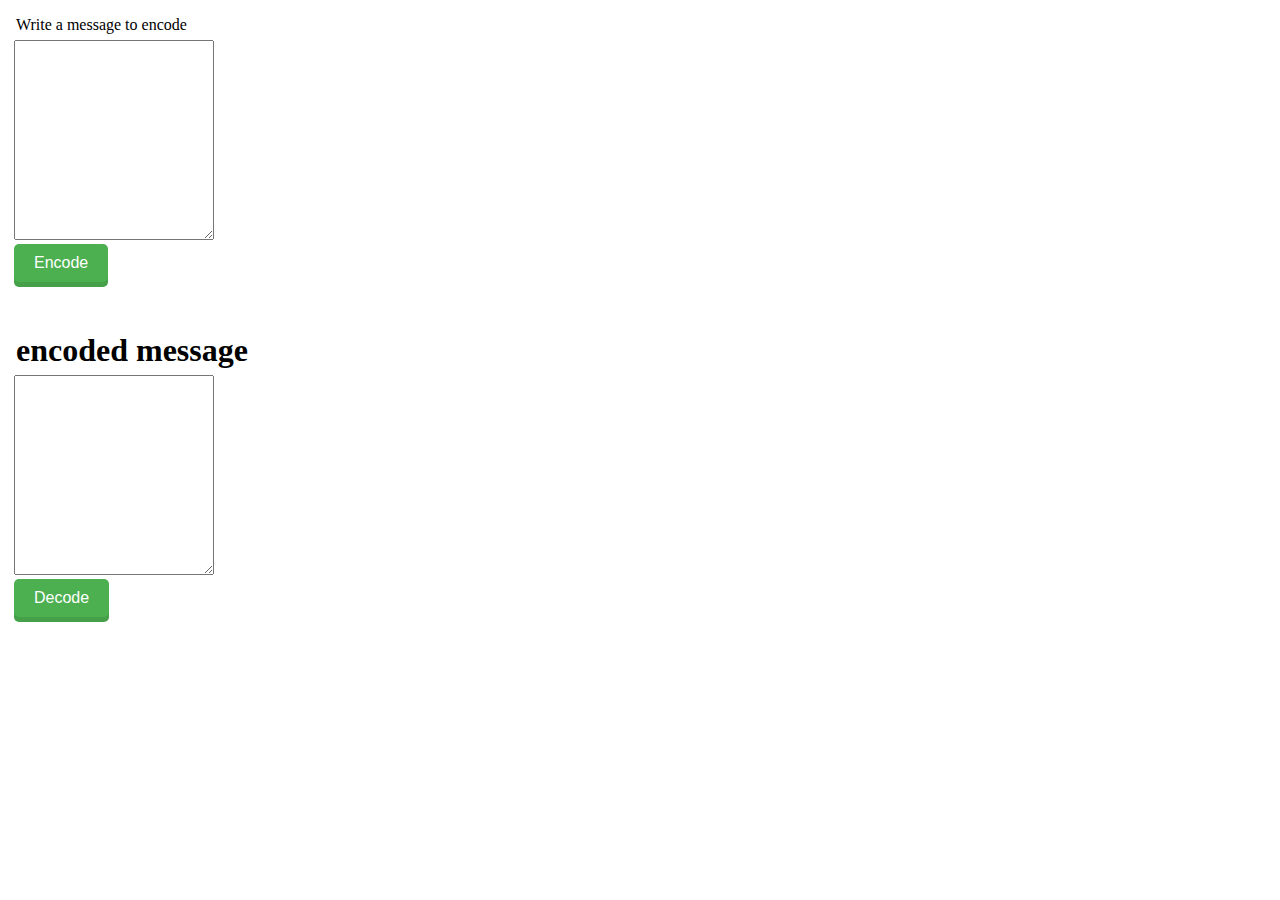
==== login-page/EncoderDecoder/index.html @ 387d2157 "Add files via upload" ====
<html lang="en">
<head>
    <meta charset="UTF-8">
    <meta http-equiv="X-UA-Compatible" content="IE=edge">
    <meta name="viewport" content="width=device-width, initial-scale=1.0">
    <title>Encoder</title>
    <link rel="stylesheet" href="style.css">
    <script src="Source/EncodeMap.js"></script>
    <script src="Source/Encoder.js"></script>
</head>
<body>
    <div>
    <p>Write a message to encode</p>
    <textarea id="toEncode"></textarea>
    <br><button onclick="encode()">Encode</button>
    </div>
    <br><br>
    <div>
    <h1>encoded message</h1>
    <textarea id="encoded"></textarea><br>
    <button onclick="decode()">Decode</button>
    <p id="decoded"></p>
    <div>
</body>
</html>
---- login-page/EncoderDecoder/style.css ----
* {
    margin: 2px;
    padding: 2px;
}

textarea {
    height: 200px;
    width: 200px;
}

/* Responsive styles */
@media screen and (max-width: 600px) {
    textarea {
        width: 100%;
    }
}

/* Background video */
body {
    background: #ffffff;
    overflow: hidden;
}

#background-video {
    position: fixed;
    top: 0;
    left: 0;
    width: 100%;
    height: 100%;
    z-index: -1;
}

/* Animation */
@keyframes slide-in {
    0% {
        transform: translateX(-100%);
    }
    100% {
        transform: translateX(0);
    }
}

textarea {
    animation: slide-in 1s forwards;
}
button {
    display: inline-block;
    padding: 10px 20px;
    background-color: #4CAF50;
    color: #fff;
    font-size: 16px;
    border: none;
    border-radius: 5px;
    cursor: pointer;
    box-shadow: 0 5px 0 #45a049;
    transition: transform 0.3s, box-shadow 0.3s;
}

button:hover {
    transform: translateY(3px);
    box-shadow: 0 2px 0 #45a049;
}

button:active {
    transform: translateY(6px);
    box-shadow: 0 0 0 #45a049;
}
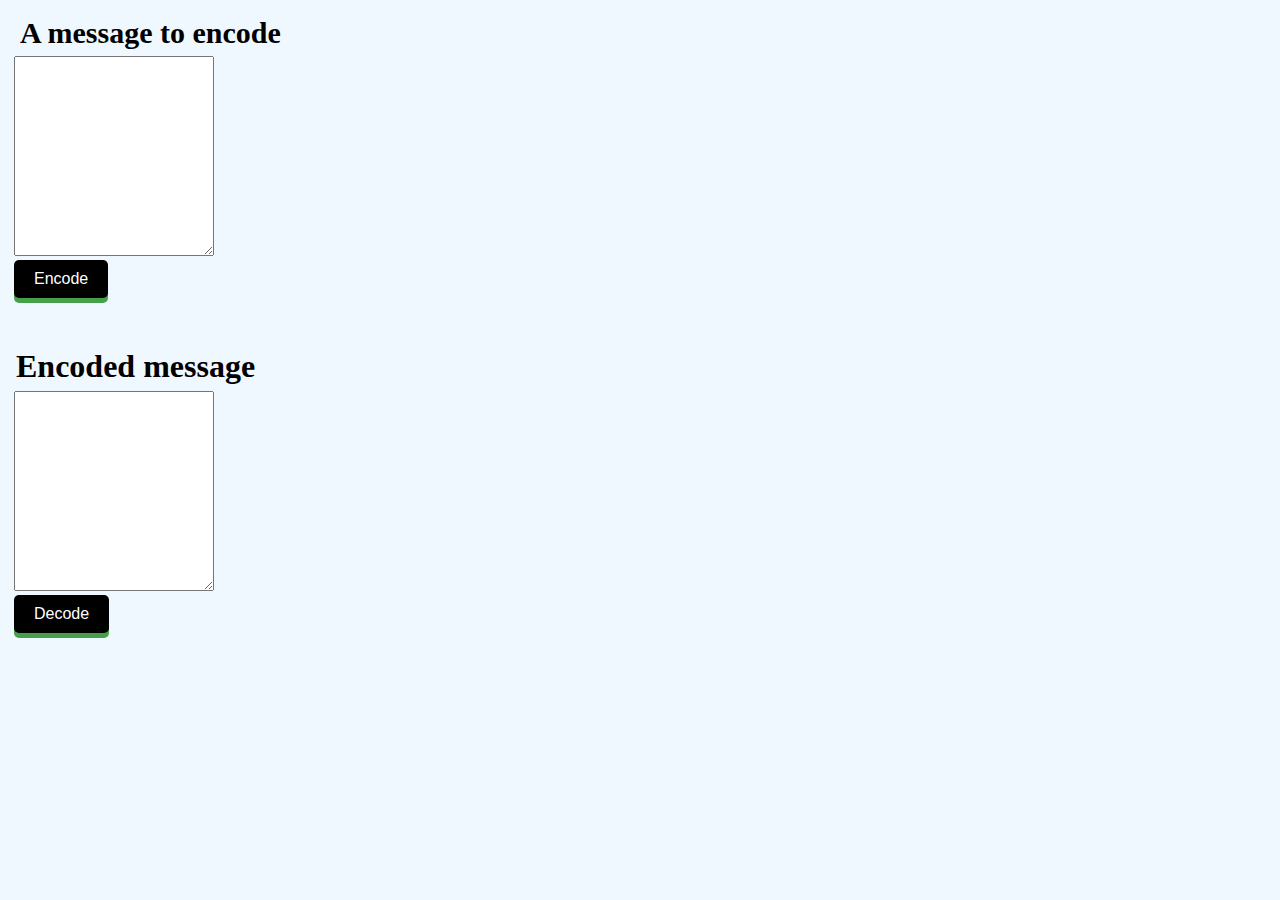
==== commit 48ae5d65: "Add files via upload" ====
--- a/login-page/EncoderDecoder/index.html
+++ b/login-page/EncoderDecoder/index.html
@@ -8,17 +8,17 @@
     <script src="Source/EncodeMap.js"></script>
     <script src="Source/Encoder.js"></script>
 </head>
-<body>
+<body style="background-color: aliceblue; background-size: cover;">
     <div>
-    <p>Write a message to encode</p>
+    <p style="font-size: 30px;"><b>A message to encode</b> </p>
     <textarea id="toEncode"></textarea>
-    <br><button onclick="encode()">Encode</button>
+    <br><button onclick="encode()" style=" background-color: rgb(0, 0, 0);">Encode</button>
     </div>
     <br><br>
     <div>
-    <h1>encoded message</h1>
+    <h1>Encoded message</h1>
     <textarea id="encoded"></textarea><br>
-    <button onclick="decode()">Decode</button>
+    <button onclick="decode()" style=" background-color: rgb(0, 0, 0);">Decode</button>
     <p id="decoded"></p>
     <div>
 </body>
